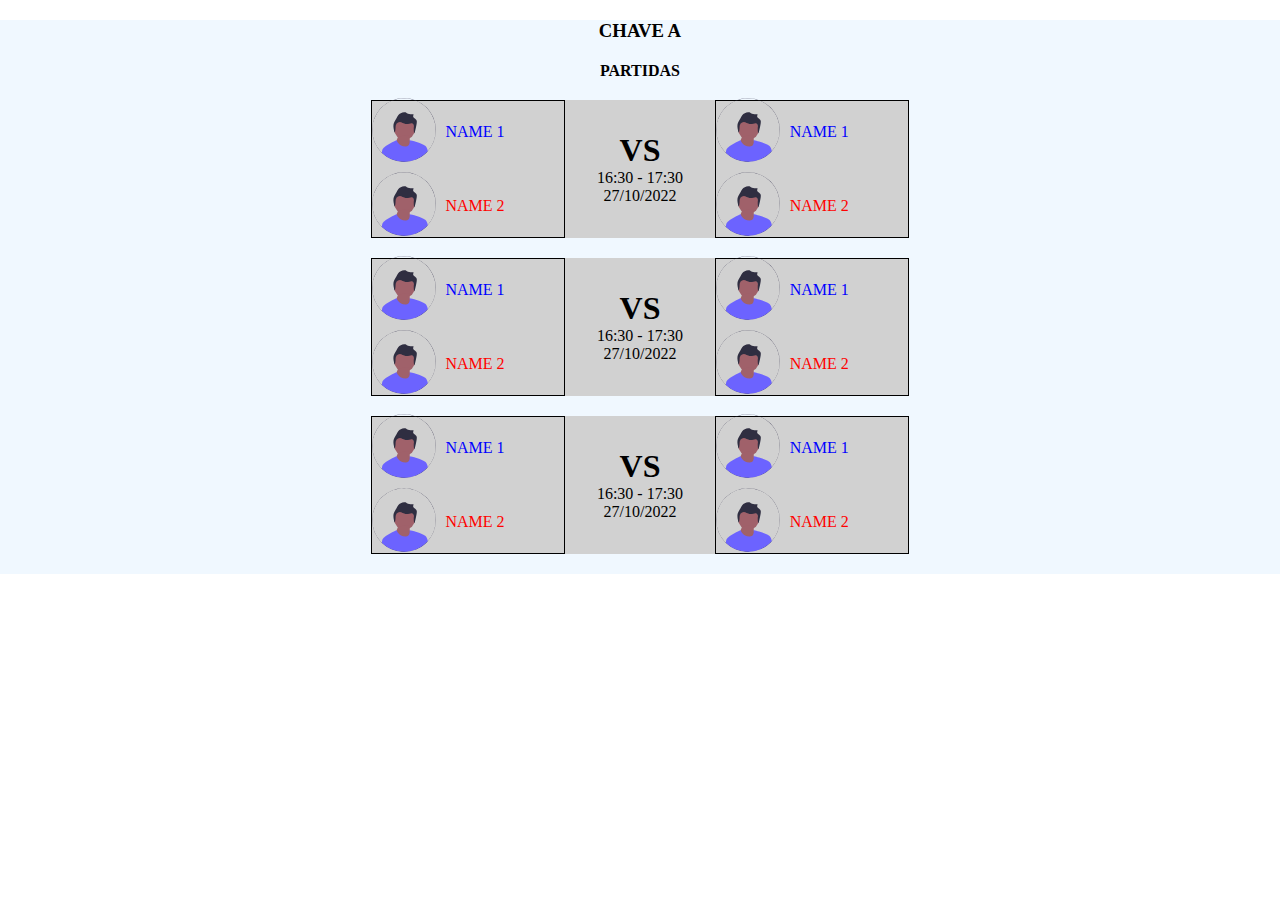
==== telas_padel/admin/campeonato/configura_partidas/index.html @ 73abffbe "telas do front padel" ====
<!DOCTYPE html>
<html lang="pt-br">
  <head>
    <meta charset="UTF-8" />
    <meta http-equiv="X-UA-Compatible" content="IE=edge" />
    <meta name="viewport" content="width=device-width, initial-scale=1.0" />
    <title>Document</title>
    <link rel="stylesheet" href="style.css" />
    <!-- CSS only -->
    <link
      href="https://cdn.jsdelivr.net/npm/bootstrap@5.2.2/dist/css/bootstrap.min.css"
      rel="stylesheet"
      integrity="sha384-Zenh87qX5JnK2Jl0vWa8Ck2rdkQ2Bzep5IDxbcnCeuOxjzrPF/et3URy9Bv1WTRi"
      crossorigin="anonymous"
    />
    <link rel="preconnect" href="https://fonts.googleapis.com">
    <link rel="preconnect" href="https://fonts.gstatic.com" crossorigin>
  </head>
  <body>
    <div class="container">
      <div class="chave">
        <h3>CHAVE A</h3>
        <table class="table">
          <thead>
            <tr>
              <th scope="col" width="70%">PARTIDAS
              </th>
            </tr>
          </thead>
          <tbody class="corpo">
            <tr class="linha">
              <td>
                <div class="dupla" draggable="true">
                  <picture class="picture">
                    <img src="profile.svg" class="img-fluid img-thumbnail" alt="...">
                  </picture>
                  <p class="nome-jogador1">NAME 1</p>
                  <picture class="picture2">
                    <img src="profile.svg" class="img-fluid img-thumbnail" alt="...">
                  </picture>
                  <p class="nome-jogador2">NAME 2</p>
                </div>
                <div class="versus">
                  <p>VS</p>
                  <p>16:30 - 17:30</p>
                  <p>27/10/2022</p>
                </div>
                <div class="dupla" draggable="true" >
                  <picture class="picture">
                    <img src="profile.svg" class="img-fluid img-thumbnail" alt="...">
                  </picture>
                  <p class="nome-jogador1">NAME 1</p>
                  <picture class="picture2">
                    <img src="profile.svg" class="img-fluid img-thumbnail" alt="...">
                  </picture>
                  <p class="nome-jogador2">NAME 2</p>
                </div>
              </td>
            </tr>
            <tr class="linha">
              <td>
                <div class="dupla" draggable="true" >
                  <picture class="picture">
                    <img src="profile.svg" class="img-fluid img-thumbnail" alt="...">
                  </picture>
                  <p class="nome-jogador1">NAME 1</p>
                  <picture class="picture2">
                    <img src="profile.svg" class="img-fluid img-thumbnail" alt="...">
                  </picture>
                  <p class="nome-jogador2">NAME 2</p>
                </div>
                <div class="versus">
                  <p>VS</p>
                  <p>16:30 - 17:30</p>
                  <p>27/10/2022</p>
                </div>
                <div class="dupla" draggable="true" >
                  <picture class="picture">
                    <img src="profile.svg" class="img-fluid img-thumbnail" alt="...">
                  </picture>
                  <p class="nome-jogador1">NAME 1</p>
                  <picture class="picture2">
                    <img src="profile.svg" class="img-fluid img-thumbnail" alt="...">
                  </picture>
                  <p class="nome-jogador2">NAME 2</p>
                </div>
              </td>
      
            </tr>
            <tr class="linha">
              <td>
                <div class="dupla" draggable="true" >
                  <picture class="picture">
                    <img src="profile.svg" class="img-fluid img-thumbnail" alt="...">
                  </picture>
                  <p class="nome-jogador1">NAME 1</p>
                  <picture class="picture2">
                    <img src="profile.svg" class="img-fluid img-thumbnail" alt="...">
                  </picture>
                  <p class="nome-jogador2">NAME 2</p>
                </div>
                <div class="versus">
                  <p>VS</p>
                  <p>16:30 - 17:30</p>
                  <p>27/10/2022</p>
                </div>
                <div class="dupla" draggable="true" >
                  <picture class="picture">
                    <img src="profile.svg" class="img-fluid img-thumbnail" alt="...">
                  </picture>
                  <p class='nome-jogador1'>NAME 1</p>
                  <picture class="picture2">
                    <img src="profile.svg" class="img-fluid img-thumbnail" alt="...">
                  </picture>
                  <p class="nome-jogador2">NAME 2</p>
                </div>
              </td>
            </tr>
          </tbody>
        </table>
      </div>    
  </div>

    <!-- JavaScript Bundle with Popper -->
    <script
      src="https://cdn.jsdelivr.net/npm/bootstrap@5.2.2/dist/js/bootstrap.bundle.min.js"
      integrity="sha384-OERcA2EqjJCMA+/3y+gxIOqMEjwtxJY7qPCqsdltbNJuaOe923+mo//f6V8Qbsw3"
      crossorigin="anonymous"
    ></script>
    <script src="script.js"></script>
  </body>
</html>
---- telas_padel/admin/campeonato/configura_partidas/style.css ----
/* tirando o padding e margin padrão do body*/
*{
  padding: 0;
  margin: 0;
  box-sizing: border-box;
}
/* variaveis css*/
:root{
  --cor-principal: #d56f3a;
}
h3{
  text-align: center;
}
/*div que contem a tabela*/
.container{
  display: flex;
  width: 100%;
  align-items: center;
  justify-content: center;
  margin-top: 20px;
  background-color: aliceblue;
}
/*definindo tabela */
.container table{
  width: 100%;
  border-collapse: separate;
  border-spacing: 0 20px;
}
/* estilização do rodapé do card */
.corpo td:nth-child(2){
  font-family: 'Roboto', sans-serif;
  display: flex;
  justify-content: center;
  align-items: center;
  color: white;
  font-weight: 600;
}
.dupla{
  display: grid;
  grid-template-columns: 1fr 2fr;
  align-content: center;
  align-items: center;
  gap:5%;
  border: 1px solid;
}
/*imagens dos jogadores de cima */
.picture .img-fluid{
  border-radius: 50%;
  width: 4em;
  height: 4em;
  background-color: transparent;
}

/*imagem dos jogadores de baixo*/
.picture2 .img-fluid{
  border-radius: 50%;
  width: 4em;
  height: 4em;
  background-color: transparent;
}
/*nome dos jogadores de cima */
.nome-jogador1 {
  color: blue;
  position:relative;
}
/*nome dos jogadores de baixo*/
.nome-jogador2{
  color: red;
  position:relative;
}

/*espaçando as divs das duplas*/
table td:nth-child(1){
  display: flex;
  justify-content: space-evenly;
}
/* div versus*/
.versus{
  display: flex;
  flex-direction: column;
  align-items: center;
  font-family: var(--font-global);
  position:relative;
  z-index: 2;
  margin: 1em;
  font: 'Roboto',sans-serif;
  font-weight: 800;
  font-size: 2em;
}
.versus p:not(:nth-child(1)){
  font: 'Roboto',sans-serif;
  font-weight: 500;
  font-size: 0.5em;

}
/* atributos do corpo da tabela*/
.corpo > tr{
  background-color: #d1d1d1;
}
/* paginação*/
.paginator{
  display: flex;
  align-items: center;
  justify-content: center;
}
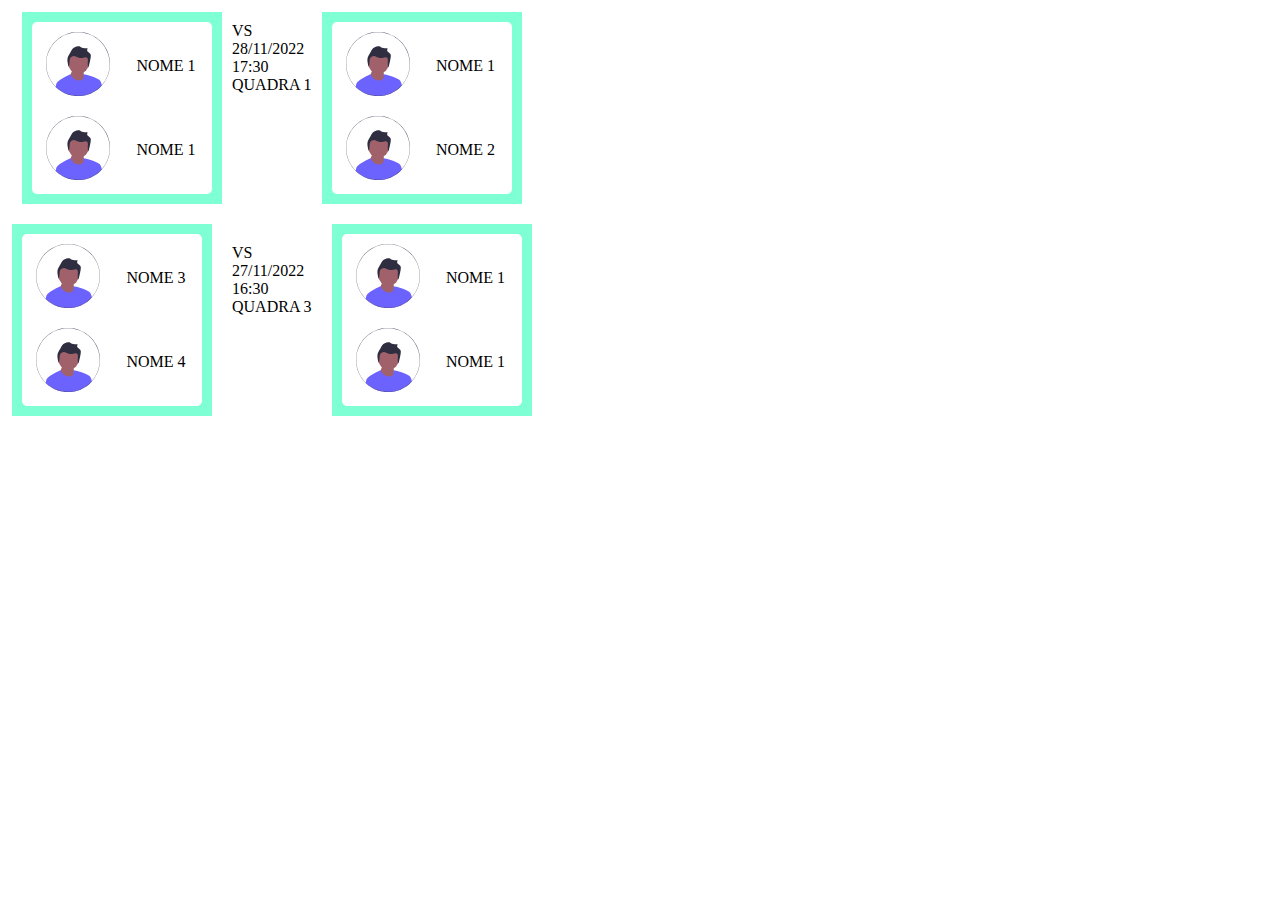
==== commit b0731f47: "commit" ====
--- a/telas_padel/admin/campeonato/configura_partidas/index.html
+++ b/telas_padel/admin/campeonato/configura_partidas/index.html
@@ -17,109 +17,90 @@
     <link rel="preconnect" href="https://fonts.gstatic.com" crossorigin>
   </head>
   <body>
-    <div class="container">
-      <div class="chave">
-        <h3>CHAVE A</h3>
-        <table class="table">
-          <thead>
-            <tr>
-              <th scope="col" width="70%">PARTIDAS
-              </th>
-            </tr>
-          </thead>
-          <tbody class="corpo">
-            <tr class="linha">
-              <td>
-                <div class="dupla" draggable="true">
-                  <picture class="picture">
-                    <img src="profile.svg" class="img-fluid img-thumbnail" alt="...">
-                  </picture>
-                  <p class="nome-jogador1">NAME 1</p>
-                  <picture class="picture2">
-                    <img src="profile.svg" class="img-fluid img-thumbnail" alt="...">
-                  </picture>
-                  <p class="nome-jogador2">NAME 2</p>
-                </div>
-                <div class="versus">
-                  <p>VS</p>
-                  <p>16:30 - 17:30</p>
-                  <p>27/10/2022</p>
-                </div>
-                <div class="dupla" draggable="true" >
-                  <picture class="picture">
-                    <img src="profile.svg" class="img-fluid img-thumbnail" alt="...">
-                  </picture>
-                  <p class="nome-jogador1">NAME 1</p>
-                  <picture class="picture2">
-                    <img src="profile.svg" class="img-fluid img-thumbnail" alt="...">
-                  </picture>
-                  <p class="nome-jogador2">NAME 2</p>
-                </div>
-              </td>
-            </tr>
-            <tr class="linha">
-              <td>
-                <div class="dupla" draggable="true" >
-                  <picture class="picture">
-                    <img src="profile.svg" class="img-fluid img-thumbnail" alt="...">
-                  </picture>
-                  <p class="nome-jogador1">NAME 1</p>
-                  <picture class="picture2">
-                    <img src="profile.svg" class="img-fluid img-thumbnail" alt="...">
-                  </picture>
-                  <p class="nome-jogador2">NAME 2</p>
-                </div>
-                <div class="versus">
-                  <p>VS</p>
-                  <p>16:30 - 17:30</p>
-                  <p>27/10/2022</p>
-                </div>
-                <div class="dupla" draggable="true" >
-                  <picture class="picture">
-                    <img src="profile.svg" class="img-fluid img-thumbnail" alt="...">
-                  </picture>
-                  <p class="nome-jogador1">NAME 1</p>
-                  <picture class="picture2">
-                    <img src="profile.svg" class="img-fluid img-thumbnail" alt="...">
-                  </picture>
-                  <p class="nome-jogador2">NAME 2</p>
-                </div>
-              </td>
-      
-            </tr>
-            <tr class="linha">
-              <td>
-                <div class="dupla" draggable="true" >
-                  <picture class="picture">
-                    <img src="profile.svg" class="img-fluid img-thumbnail" alt="...">
-                  </picture>
-                  <p class="nome-jogador1">NAME 1</p>
-                  <picture class="picture2">
-                    <img src="profile.svg" class="img-fluid img-thumbnail" alt="...">
-                  </picture>
-                  <p class="nome-jogador2">NAME 2</p>
-                </div>
-                <div class="versus">
-                  <p>VS</p>
-                  <p>16:30 - 17:30</p>
-                  <p>27/10/2022</p>
-                </div>
-                <div class="dupla" draggable="true" >
-                  <picture class="picture">
-                    <img src="profile.svg" class="img-fluid img-thumbnail" alt="...">
-                  </picture>
-                  <p class='nome-jogador1'>NAME 1</p>
-                  <picture class="picture2">
-                    <img src="profile.svg" class="img-fluid img-thumbnail" alt="...">
-                  </picture>
-                  <p class="nome-jogador2">NAME 2</p>
-                </div>
-              </td>
-            </tr>
-          </tbody>
-        </table>
-      </div>    
-  </div>
+    <table id="tabela">
+    <tr class="kanban">
+      <td class="column">
+        <div class="item" draggable="true">
+          <div class="dupla" draggable="false">
+            <picture draggable="false">
+              <img src="profile.svg" alt="#" draggable="false">
+            </picture>
+            <p draggable="false">NOME 1</p>
+            <picture draggable="false">
+              <img src="profile.svg" alt="#" draggable="false">
+            </picture>
+            <p draggable="false">NOME 1</p>
+          </div>
+        </div>
+      </td>
+      <td class="columnn">
+        <div class="item" draggable="false">
+          <div class="versus" draggable="false">
+            <p >VS</p>
+            <p >28/11/2022</p>
+            <p >17:30</p>
+            <p >QUADRA 1</p>
+          </div>
+        </div>
+      </td>
+      <td class="column" droppable>
+        <div class="item" draggable="true" >
+          <div class="dupla" draggable="false">
+            <picture draggable="false">
+              <img src="profile.svg" alt="#" draggable="false">
+            </picture>
+            <p draggable="false">NOME 1</p>
+            <picture draggable="false">
+              <img src="profile.svg" alt="#" draggable="false">
+            </picture>
+            <p draggable="false">NOME 2</p>
+          </div>
+        </div>
+      </td>
+    </tr>
+    <tr class="kanban">
+      <td class="column">
+        <div class="item" draggable="true">
+          <div class="dupla" draggable="false">
+            <picture draggable="false">
+              <img src="profile.svg" alt="#" draggable="false">
+            </picture>
+            <p draggable="false">NOME 3</p>
+            <picture draggable="false">
+              <img src="profile.svg" alt="#" draggable="false">
+            </picture>
+            <p draggable="false">NOME 4</p>
+          </div>
+        </div>
+      </td>
+      <td class="columnn">
+        <div class="item" draggable="false">
+          <div class="item" >
+          <div class="versus" >
+            <p  >VS</p>
+            <p >27/11/2022</p>
+            <p >16:30</p>
+            <p>QUADRA 3</p>
+          </div>
+        </div>
+        </div>
+      </td>
+      <td class="column">
+        <div class="item" draggable="true">
+          <div class="dupla" draggable="false">
+            <picture draggable="false">
+              <img src="profile.svg" alt="#" draggable="false">
+            </picture>
+            <p draggable="false">NOME 1</p>
+            <picture draggable="false">
+              <img src="profile.svg" alt="#" draggable="false">
+            </picture>
+            <p draggable="false">NOME 1</p>
+          </div>
+        </div>
+      </td>
+    </tr>
+    </table>
 
     <!-- JavaScript Bundle with Popper -->
     <script
@@ -128,5 +109,6 @@
       crossorigin="anonymous"
     ></script>
     <script src="script.js"></script>
+
   </body>
 </html>
--- a/telas_padel/admin/campeonato/configura_partidas/style.css
+++ b/telas_padel/admin/campeonato/configura_partidas/style.css
@@ -8,99 +8,39 @@
 :root{
   --cor-principal: #d56f3a;
 }
-h3{
-  text-align: center;
-}
-/*div que contem a tabela*/
-.container{
-  display: flex;
-  width: 100%;
-  align-items: center;
-  justify-content: center;
-  margin-top: 20px;
-  background-color: aliceblue;
-}
-/*definindo tabela */
-.container table{
-  width: 100%;
-  border-collapse: separate;
-  border-spacing: 0 20px;
-}
-/* estilização do rodapé do card */
-.corpo td:nth-child(2){
-  font-family: 'Roboto', sans-serif;
+.kanban{
   display: flex;
   justify-content: center;
-  align-items: center;
-  color: white;
-  font-weight: 600;
+  padding: 10px
+}
+.column{
+  display: flex;
+  flex-direction:column;
+  gap:10px;
+  padding: 10px;
+  background-color: aquamarine;
+  min-width:200px;
+}
+.item{ 
+  background-color: white;
+  padding:10px ;
+  border-radius: 5px;
 }
 .dupla{
   display: grid;
-  grid-template-columns: 1fr 2fr;
-  align-content: center;
+  grid-template-columns: repeat(2,1fr);
   align-items: center;
-  gap:5%;
-  border: 1px solid;
+  justify-items: center;
+  gap: 1em;
 }
-/*imagens dos jogadores de cima */
-.picture .img-fluid{
-  border-radius: 50%;
+/*
+td:nth-child(2){
+  background-color: #d56f3a;
+}*/
+.dupla img{
   width: 4em;
   height: 4em;
-  background-color: transparent;
 }
-
-/*imagem dos jogadores de baixo*/
-.picture2 .img-fluid{
-  border-radius: 50%;
-  width: 4em;
-  height: 4em;
-  background-color: transparent;
-}
-/*nome dos jogadores de cima */
-.nome-jogador1 {
-  color: blue;
-  position:relative;
-}
-/*nome dos jogadores de baixo*/
-.nome-jogador2{
-  color: red;
-  position:relative;
-}
-
-/*espaçando as divs das duplas*/
-table td:nth-child(1){
-  display: flex;
-  justify-content: space-evenly;
-}
-/* div versus*/
-.versus{
-  display: flex;
-  flex-direction: column;
-  align-items: center;
-  font-family: var(--font-global);
-  position:relative;
-  z-index: 2;
-  margin: 1em;
-  font: 'Roboto',sans-serif;
-  font-weight: 800;
-  font-size: 2em;
-}
-.versus p:not(:nth-child(1)){
-  font: 'Roboto',sans-serif;
-  font-weight: 500;
-  font-size: 0.5em;
-
-}
-/* atributos do corpo da tabela*/
-.corpo > tr{
-  background-color: #d1d1d1;
-}
-/* paginação*/
-.paginator{
-  display: flex;
-  align-items: center;
-  justify-content: center;
-}
-
+.dragging{
+  opacity: .5;
+}